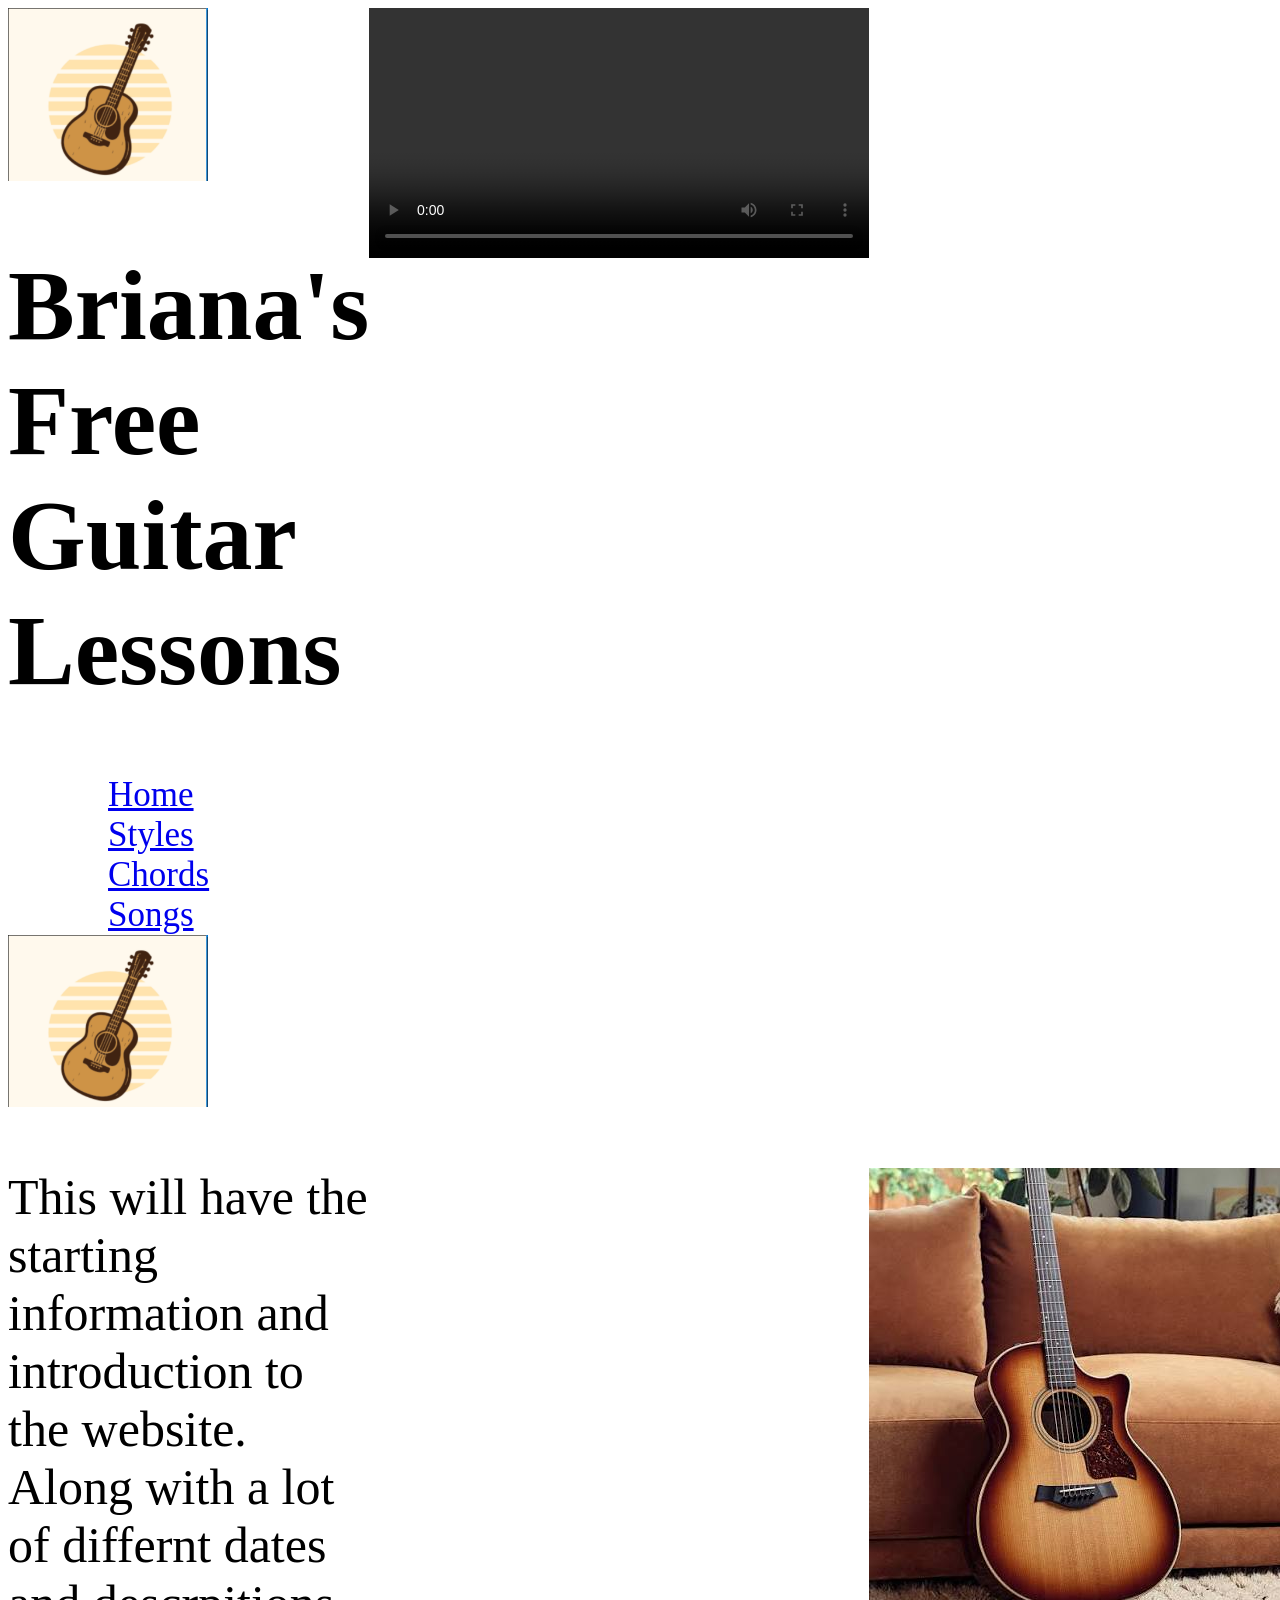
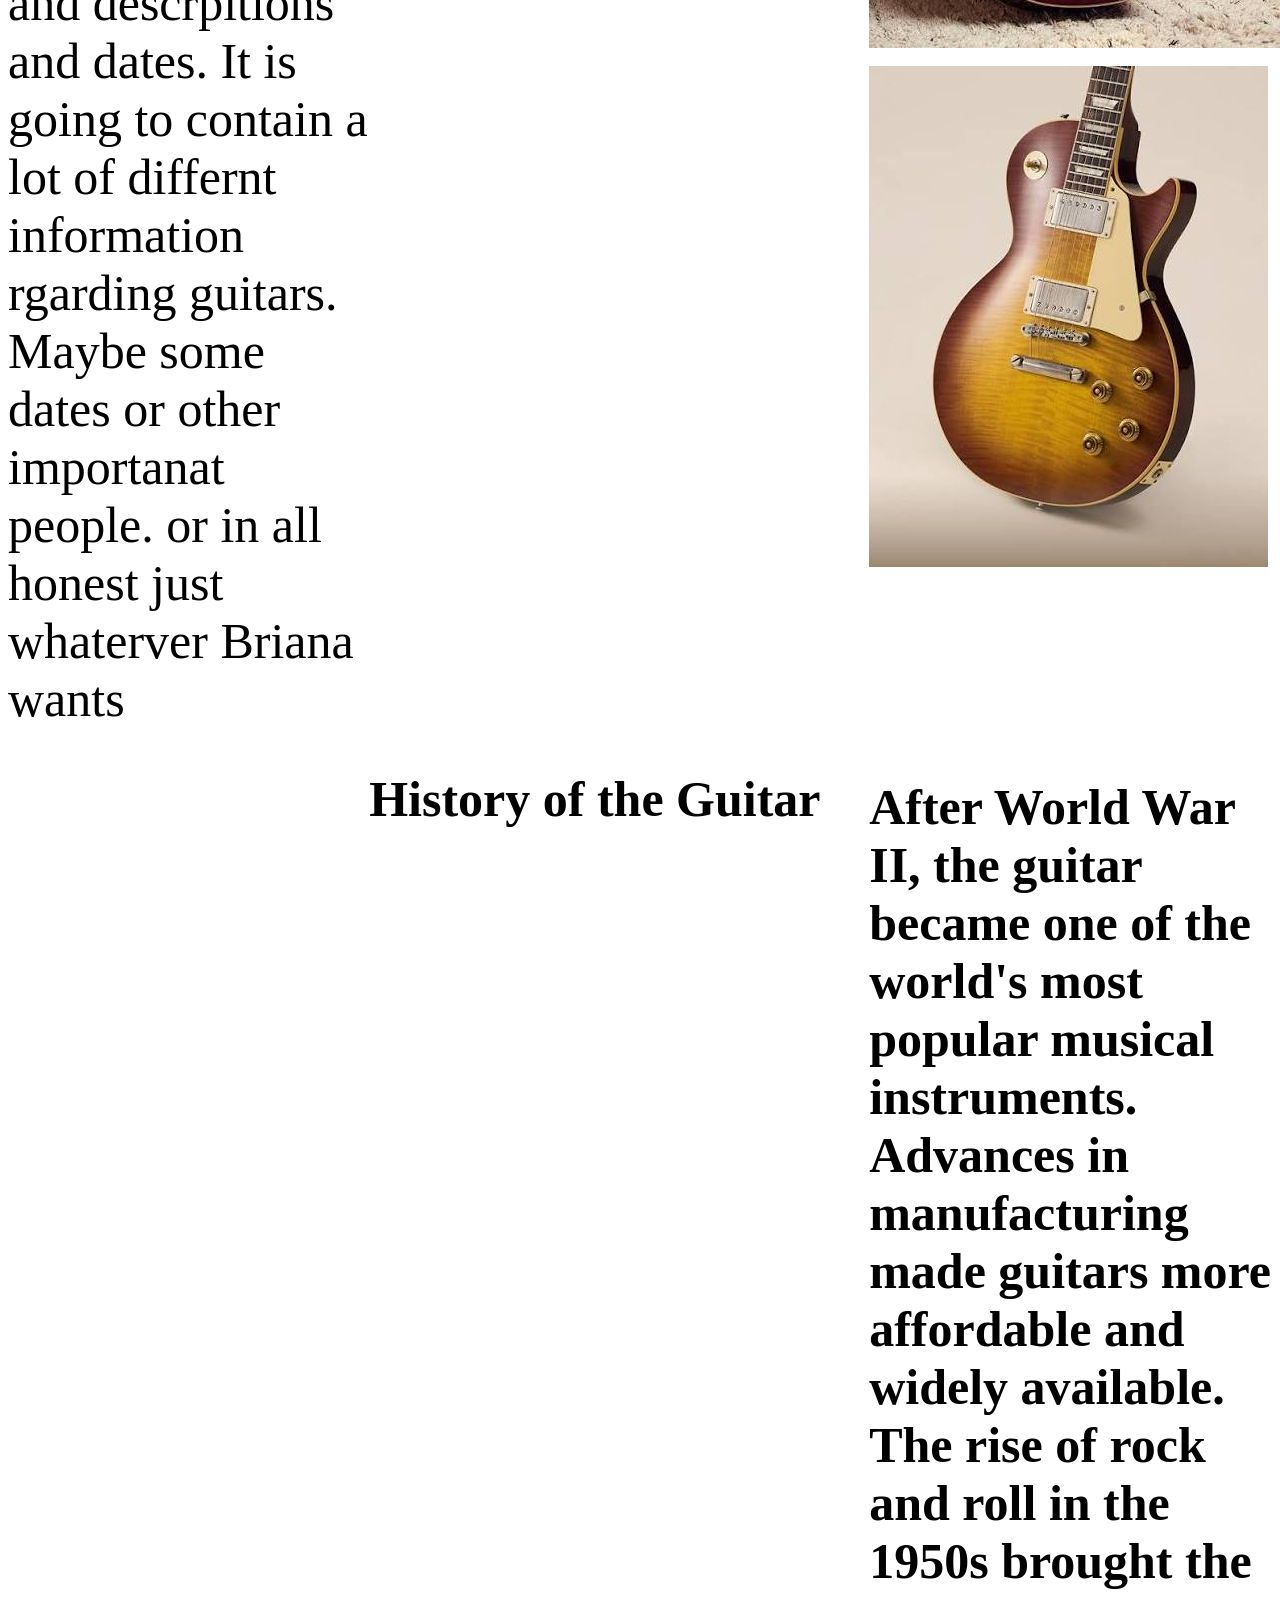
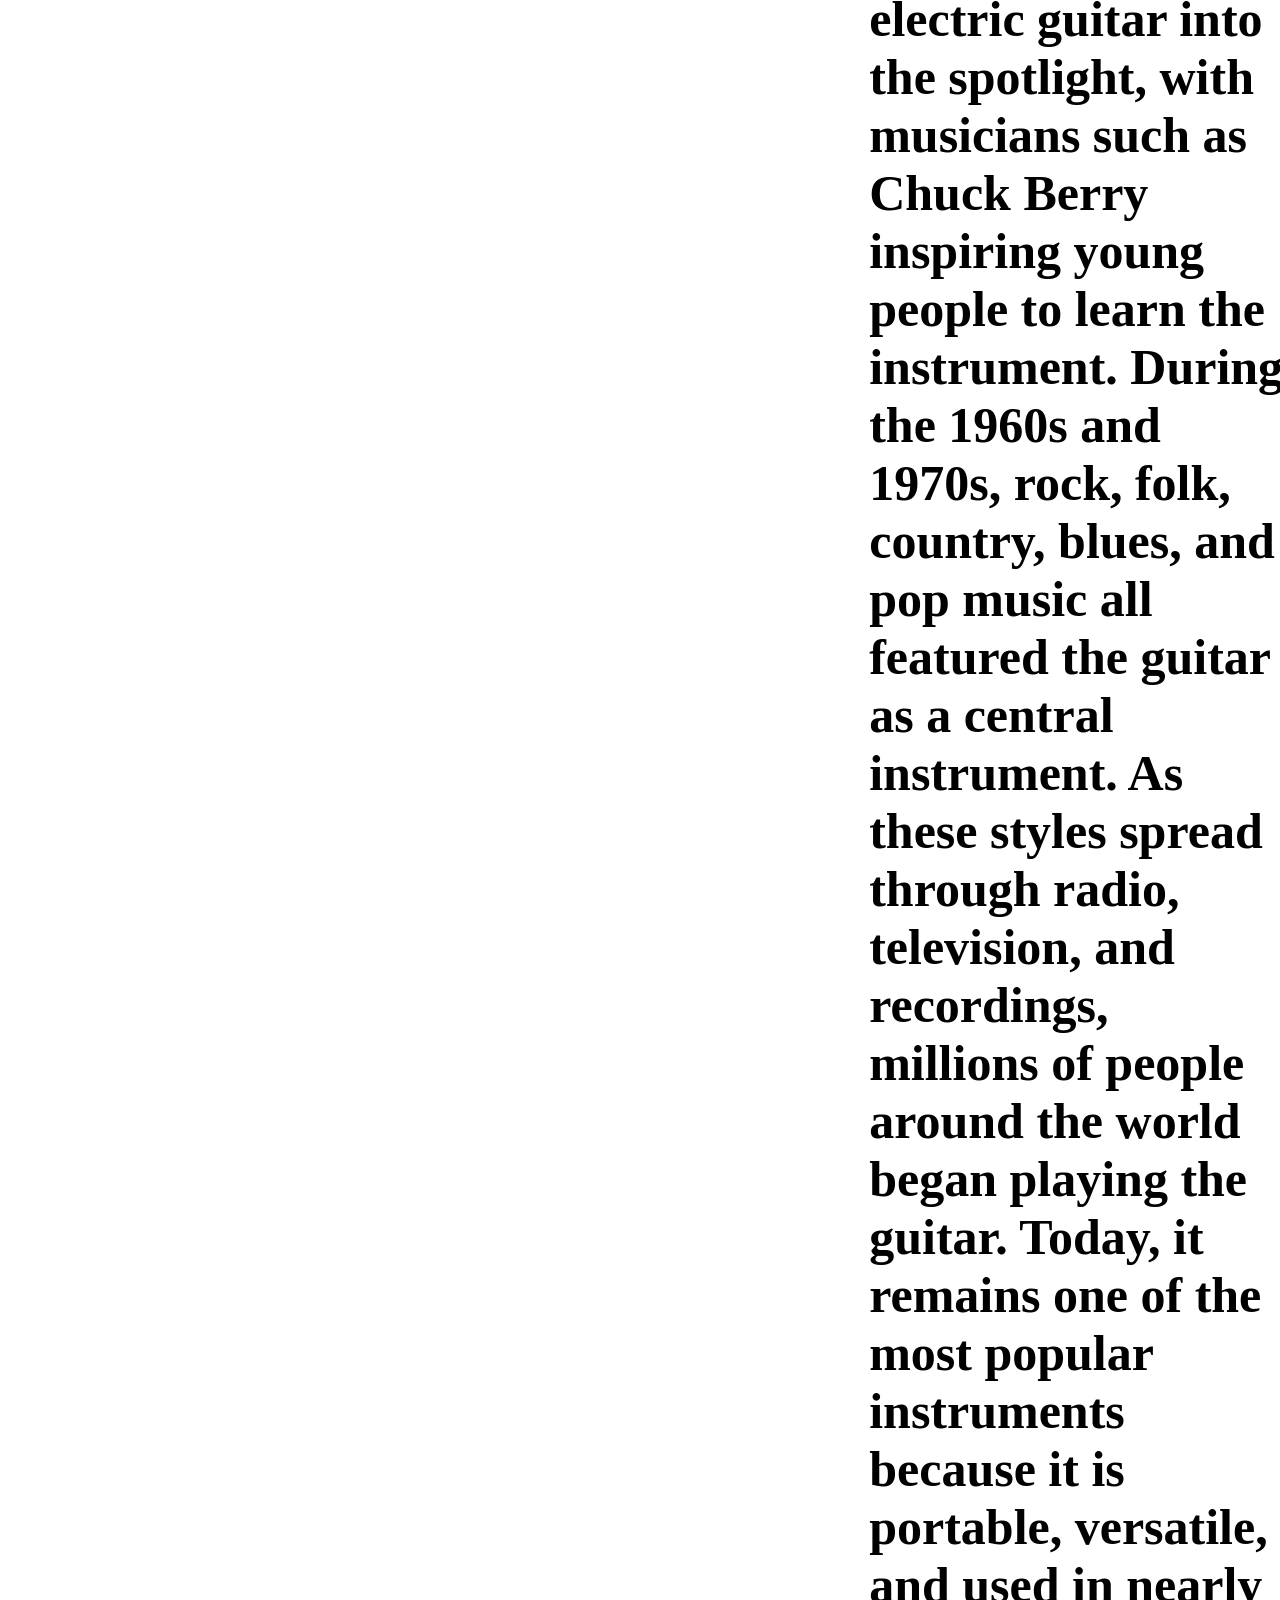
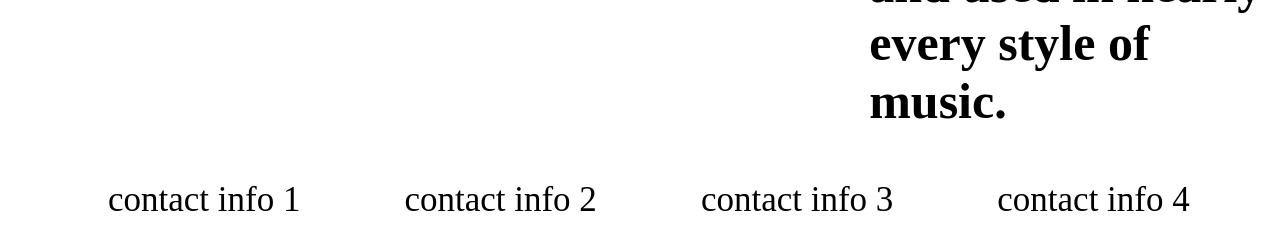
==== index.html @ 136ad502 "Initial commit" ====
<!DOCTYPE html>
<style> 
    h1 {
        font-size: 100px;
    }
    p1 {
        font-size: 50px;
    }

    a {
        font-size: 35px;
        margin-left: 100px;
    }

    h2 {
        font-size: 50px;
    }

    h3 {
        font-size: 50px;
    }

    img { 
        display: grid;
        grid-template-columns: 1fr 1fr;
    }

    #top{
        display: flex;
        display: grid;
        margin: 0%;
        align-items: right;
        grid-column: 1 / 4;
        grid-row: 1;
    }

    .sorter{
        display: grid;
        grid-template-columns: 1fr 1fr 1fr;
        grid-template-rows: 1fr 1fr;
    }

</style>
<html>
    <head>
        <title>cool Guitars</title>
    </head>
    <body>
        <div class="sorter">
        <div #id="top">
            <img src="images/Logo.png" width="200px">
            <header>
                <h1>Briana's Free Guitar Lessons </h1>
                <a href="index.html">Home</a>
                <a href="styles.html">Styles</a>
                <a href="chords.html">Chords</a>
                <a href="songs.html">Songs</a>
            </header>
            <img src="images/Logo.png" width="200px">
        </div>
        <video src="guitarvid.mp4" width="500px" controls></video>
        <br>
        <p1>This will have the starting information and introduction to the website. 
            Along with a lot of differnt dates and descrpitions and dates. 
            It is going to contain a lot of differnt information rgarding guitars. 
            Maybe some dates or other importanat people. or in all honest just whaterver Briana wants</p1>
        <br>
        <div id="pics">
        <img src="images/guitar.jpeg">
        <br>
        <img src="images/eguitar.jpeg">
        </div>
        <br>
        <h2>History of the Guitar</h2>
        <h3> After World War II, the guitar became one of the world's most popular musical instruments. Advances in manufacturing made guitars more affordable and widely available. The rise of rock and roll in the 1950s brought the electric guitar into the spotlight, with musicians such as Chuck Berry inspiring young people to learn the instrument. During the 1960s and 1970s, rock, folk, country, blues, and pop music all featured the guitar as a central instrument. As these styles spread through radio, television, and recordings, millions of people around the world began playing the guitar. Today, it remains one of the most popular instruments because it is portable, versatile, and used in nearly every style of music.</h3>
        </div>
</h3>
        <footer>
            <a>contact info 1</a>
            <a>contact info 2</a>
            <a>contact info 3</a>
            <a>contact info 4</a>
        </footer>
    </body>
</html>
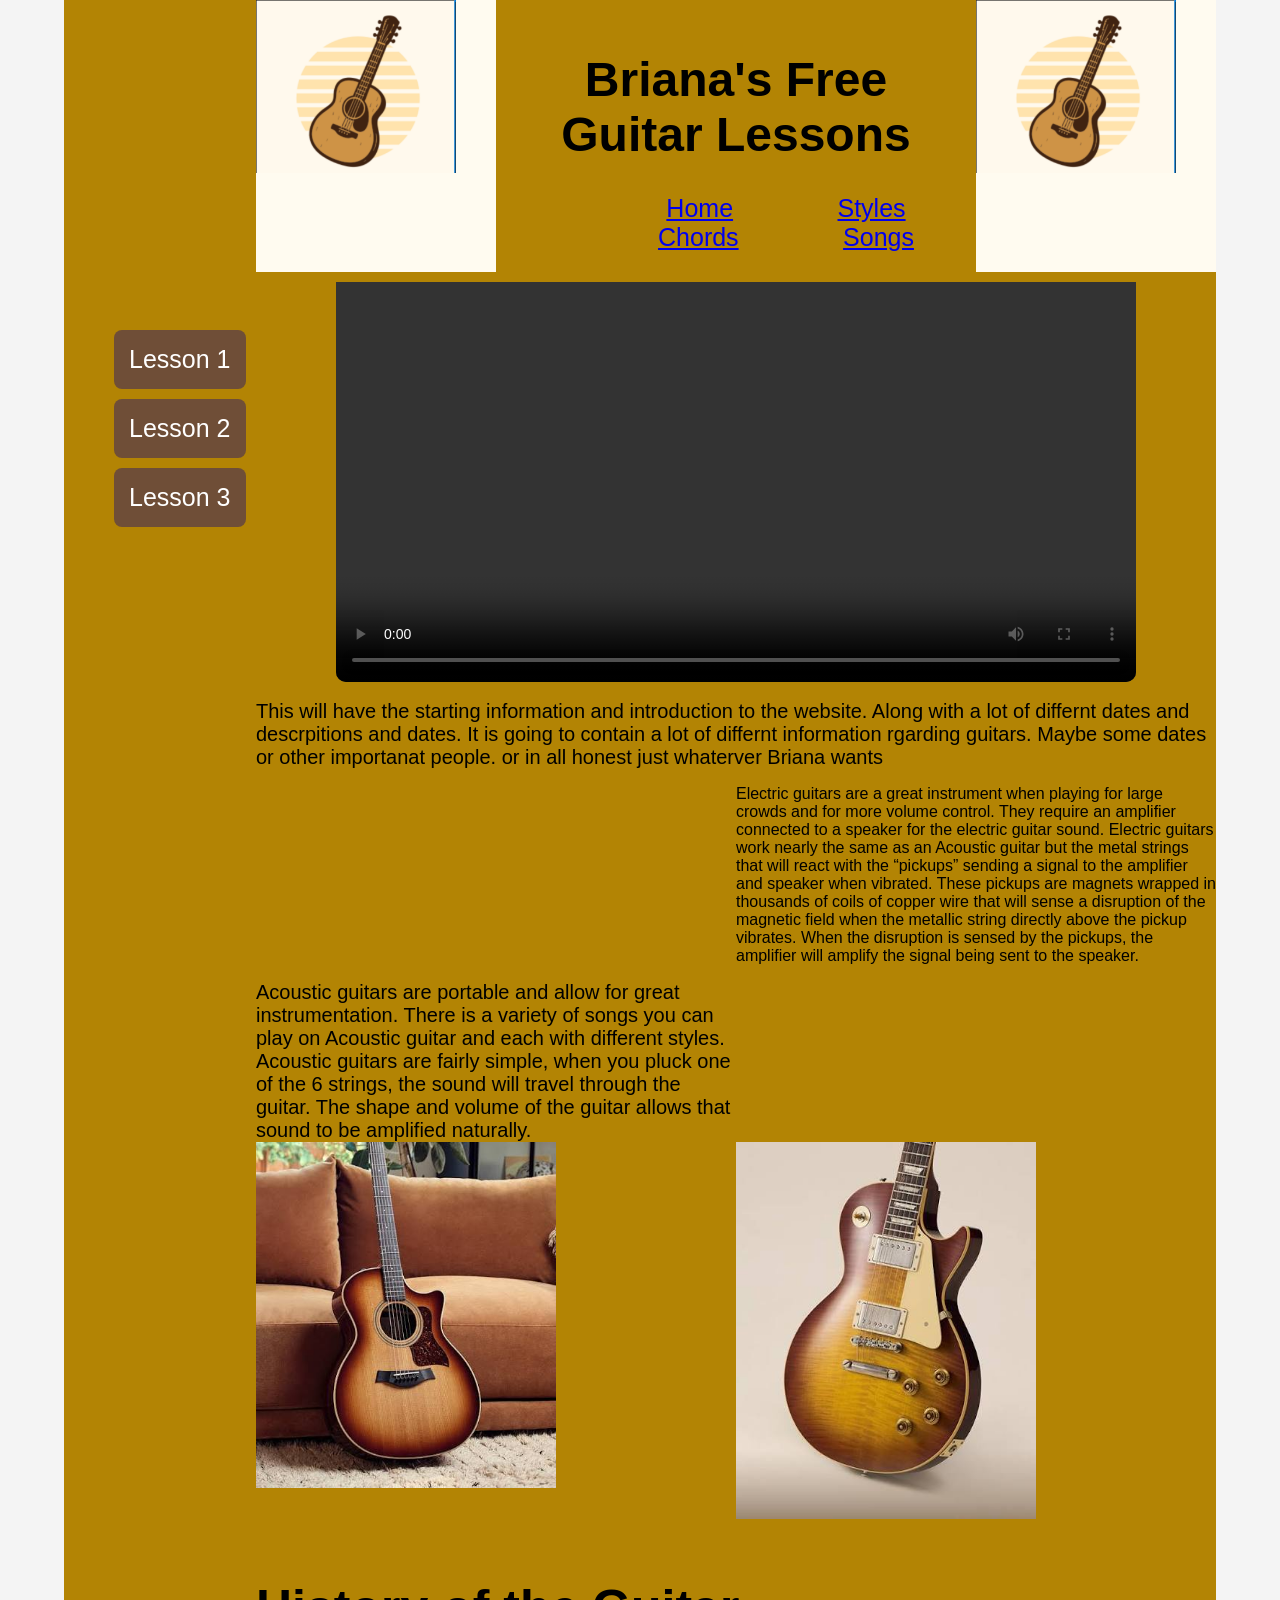
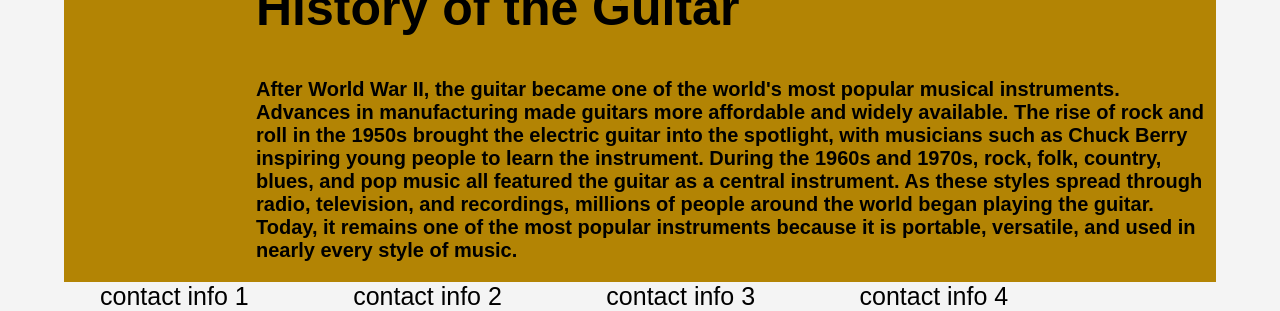
==== commit d351daa4: "Updated Actuall looks like a website lol" ====
--- a/index.html
+++ b/index.html
@@ -1,78 +1,54 @@
 <!DOCTYPE html>
-<style> 
-    h1 {
-        font-size: 100px;
-    }
-    p1 {
-        font-size: 50px;
-    }
-
-    a {
-        font-size: 35px;
-        margin-left: 100px;
-    }
-
-    h2 {
-        font-size: 50px;
-    }
-
-    h3 {
-        font-size: 50px;
-    }
-
-    img { 
-        display: grid;
-        grid-template-columns: 1fr 1fr;
-    }
-
-    #top{
-        display: flex;
-        display: grid;
-        margin: 0%;
-        align-items: right;
-        grid-column: 1 / 4;
-        grid-row: 1;
-    }
-
-    .sorter{
-        display: grid;
-        grid-template-columns: 1fr 1fr 1fr;
-        grid-template-rows: 1fr 1fr;
-    }
-
-</style>
+<!-- tempoary css for easier acess to changes -->
+ 
 <html>
     <head>
-        <title>cool Guitars</title>
+        <title>cool Guitars</title> 
+        <link rel="stylesheet" type="text/css" href="guitar.css">
     </head>
     <body>
+        <div class="container">
         <div class="sorter">
-        <div #id="top">
-            <img src="images/Logo.png" width="200px">
-            <header>
-                <h1>Briana's Free Guitar Lessons </h1>
-                <a href="index.html">Home</a>
-                <a href="styles.html">Styles</a>
-                <a href="chords.html">Chords</a>
-                <a href="songs.html">Songs</a>
-            </header>
-            <img src="images/Logo.png" width="200px">
+            <div class="help">
+            <div id="top">
+                <img id="logo1" src="images/Logo.png" width="200px">
+                <header id="head">
+                    <h1 >Briana's Free Guitar Lessons </h1>
+                    <a href="index.html">Home</a>
+                    <a href="styles.html">Styles</a>
+                    <a href="chords.html">Chords</a>
+                    <a href="songs.html">Songs</a>
+                </header>
+                <img id="logo2" src="images/Logo.png" width="200px">
+            </div>
+            <video src="guitarvid.mp4" width="500px" controls></video>
+            <br>
+            <p1>This will have the starting information and introduction to the website. 
+                Along with a lot of differnt dates and descrpitions and dates. 
+                It is going to contain a lot of differnt information rgarding guitars. 
+                Maybe some dates or other importanat people. or in all honest just whaterver Briana wants</p1>
+            <br>
+            <div id="pics">
+            <img id="aguitar" src="images/guitar.jpeg" width="300px">
+            <br>
+            <p1>Acoustic guitars are portable and allow for great instrumentation. There is a variety of songs you can play on Acoustic guitar and each with different styles. Acoustic guitars are fairly simple, when you pluck one of the 6 strings, the sound will travel through the guitar. The shape and volume of the guitar allows that sound to be amplified naturally.</p1>
+            <img id="eguitar" src="images/eguitar.jpeg" width="300px">
+            <p>Electric guitars are a great instrument when playing for large crowds and for more volume control. They require an amplifier connected to a speaker for the electric guitar sound. Electric guitars work nearly the same as an Acoustic guitar but the metal strings that will react with the “pickups” sending a signal to the amplifier and speaker when vibrated. These pickups are magnets wrapped in thousands of coils of copper wire that will sense a disruption of the magnetic field when the metallic string directly above the pickup vibrates. When the disruption is sensed by the pickups, the amplifier will amplify the signal being sent to the speaker.   </p>
+
+            </div>
+            <br>
+            <h2>History of the Guitar</h2>
+            <h3> After World War II, the guitar became one of the world's most popular musical instruments. Advances in manufacturing made guitars more affordable and widely available. The rise of rock and roll in the 1950s brought the electric guitar into the spotlight, with musicians such as Chuck Berry inspiring young people to learn the instrument. During the 1960s and 1970s, rock, folk, country, blues, and pop music all featured the guitar as a central instrument. As these styles spread through radio, television, and recordings, millions of people around the world began playing the guitar. Today, it remains one of the most popular instruments because it is portable, versatile, and used in nearly every style of music.</h3>
+            </div>
+            <div id="lessonlist">
+                <ul>
+                    <a href="lessons.html">Lesson 1</a>
+                    <a href="lesson2.html">Lesson 2</a>
+                    <a href="lesson3.html">Lesson 3</a>
+                </ul>
+
+            </div>
         </div>
-        <video src="guitarvid.mp4" width="500px" controls></video>
-        <br>
-        <p1>This will have the starting information and introduction to the website. 
-            Along with a lot of differnt dates and descrpitions and dates. 
-            It is going to contain a lot of differnt information rgarding guitars. 
-            Maybe some dates or other importanat people. or in all honest just whaterver Briana wants</p1>
-        <br>
-        <div id="pics">
-        <img src="images/guitar.jpeg">
-        <br>
-        <img src="images/eguitar.jpeg">
-        </div>
-        <br>
-        <h2>History of the Guitar</h2>
-        <h3> After World War II, the guitar became one of the world's most popular musical instruments. Advances in manufacturing made guitars more affordable and widely available. The rise of rock and roll in the 1950s brought the electric guitar into the spotlight, with musicians such as Chuck Berry inspiring young people to learn the instrument. During the 1960s and 1970s, rock, folk, country, blues, and pop music all featured the guitar as a central instrument. As these styles spread through radio, television, and recordings, millions of people around the world began playing the guitar. Today, it remains one of the most popular instruments because it is portable, versatile, and used in nearly every style of music.</h3>
         </div>
 </h3>
         <footer>
--- a/guitar.css
+++ b/guitar.css
@@ -0,0 +1,136 @@
+body{
+    margin:0;
+    font-family:Arial, sans-serif;
+    background:#f4f4f4;
+}
+
+.container{
+    width:90%;
+    max-width:1200px;
+    margin:auto;
+}
+
+header{
+    background:#b38404;
+    padding:20px;
+    text-align:center;
+}
+
+nav a{
+    color:white;
+    text-decoration:none;
+    margin:20px;
+    font-weight:bold;
+}
+
+nav a:hover{
+    color:gold;
+}
+
+h1 {
+font-size: 3em;
+}
+p1 {
+    font-size: 20px;
+    grid-row: 3;
+}
+
+a {
+    font-size: 25px;
+    margin-left: 100px;
+    
+}
+
+h2 {
+    font-size: 50px;
+    grid-row: 5;
+}
+
+h3 {
+    font-size: 20px;
+    grid-row: 5;
+}
+
+img { 
+    display: grid;
+    grid-template-columns: 1fr 1fr;
+}
+
+#top{
+    display: flex;
+    display: grid;
+    margin: 0%;
+    align-items: right;
+    grid-column: 1/4;
+    grid-row: 1;
+    background-color: #fffbf0 ;
+    flex-wrap: wrap;
+    grid-template-columns: .5fr 1fr .5fr;
+}
+
+.sorter{
+    display: grid;
+    grid-template-columns: .2fr 1fr ;
+    grid-template-rows: 1fr 1fr 1fr 1fr 1fr 1fr;
+    background-color: 1fr ;
+    background-color: #b38404 ;
+}
+
+.help {
+    grid-column: 2;
+    grid-row: 1/8;
+}
+
+#lessonlist {
+    grid-column: 1;
+    grid-row: 2;
+    
+}
+
+#lessonlist a{
+    display:block;
+    background:#6F4E37;
+    color:white;
+    padding:15px;
+    margin:10px;
+    border-radius:8px;
+    text-decoration:none;
+}
+
+#lessonlist a:hover{
+    background:#8B5E3C;
+}
+
+video{
+    grid-row: 2;
+    padding-top:10px;
+    width:100%;
+    max-width:800px;
+    display:block;
+    margin:auto;
+    border-radius:10px;
+}
+
+#logo1{
+    grid-column: 1;
+}
+
+#logo2{
+    grid-column: 3;
+}
+
+#pics{
+    display: grid;
+    grid-template-columns: 1fr 1fr;
+}
+
+#aguitar {
+    grid-column: 1;
+    grid-row: 4;
+}
+
+#eguitar{
+    grid-column: 2;
+    grid-row: 4;
+}
+
